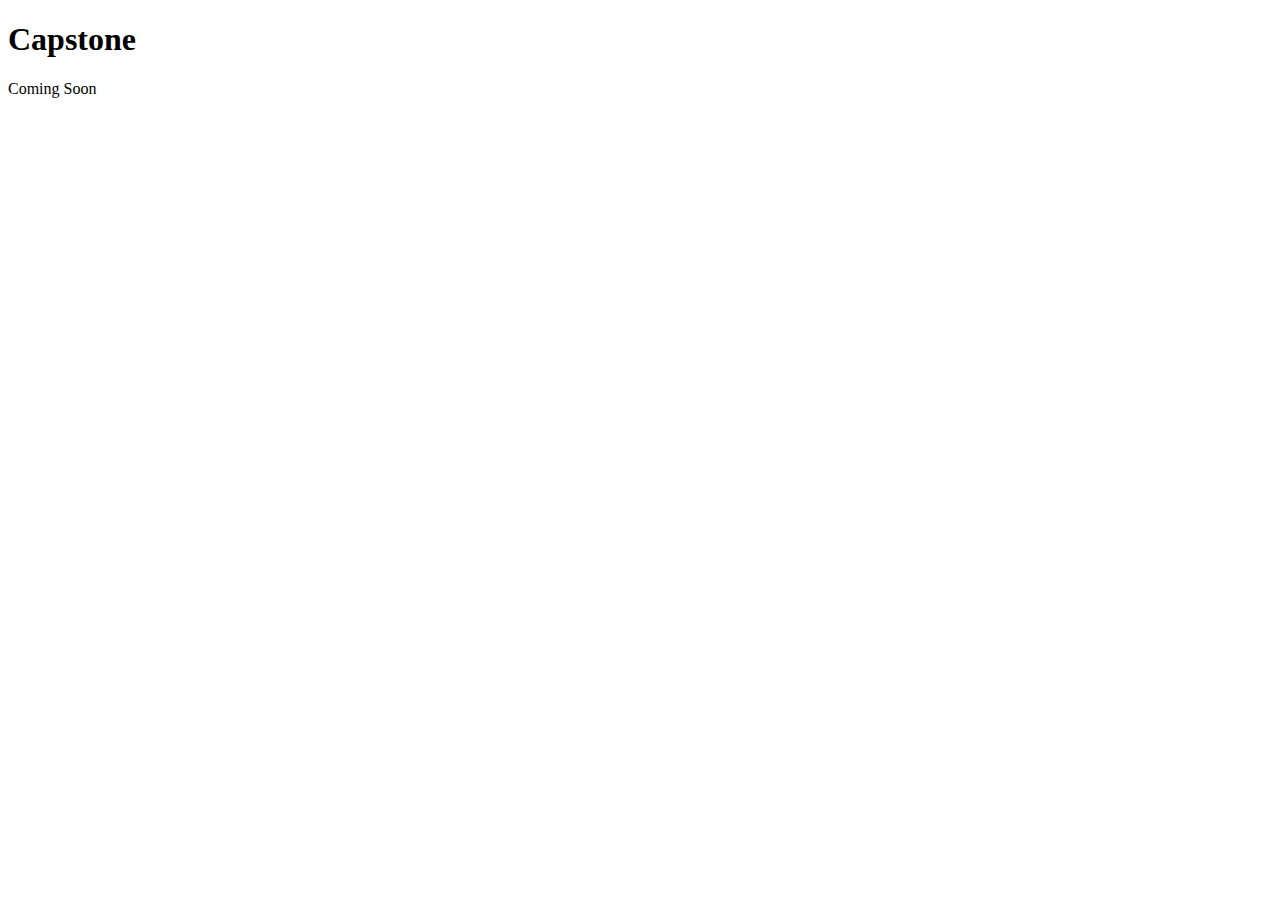
==== Capstone.html @ 706dc01b "add project pages, update home page, update css" ====
<!DOCTYPE html>
<html lang="en">
    <head>
        <meta charset="UTF-8">
        <meta name="viewport" content="width=device-width, initial-scale=1.0">
        <meta name="description" content="This is my portfolio site for Data Analytics">
        <meta name="robots" content="index, follow">
        <meta name="keywords" content="data analytics">
        <link rel="stylesheet" href="C:\Users\tchen\OneDrive\Documents\GitHub\Data-Analytics-Portfolio\css\style.css">
        <title>Data Analytics Portfolio</title>
    </head>

    <body class="projects-body">
        <h1>Capstone</h1>
        <p>Coming Soon</p>
    </body>
</html>
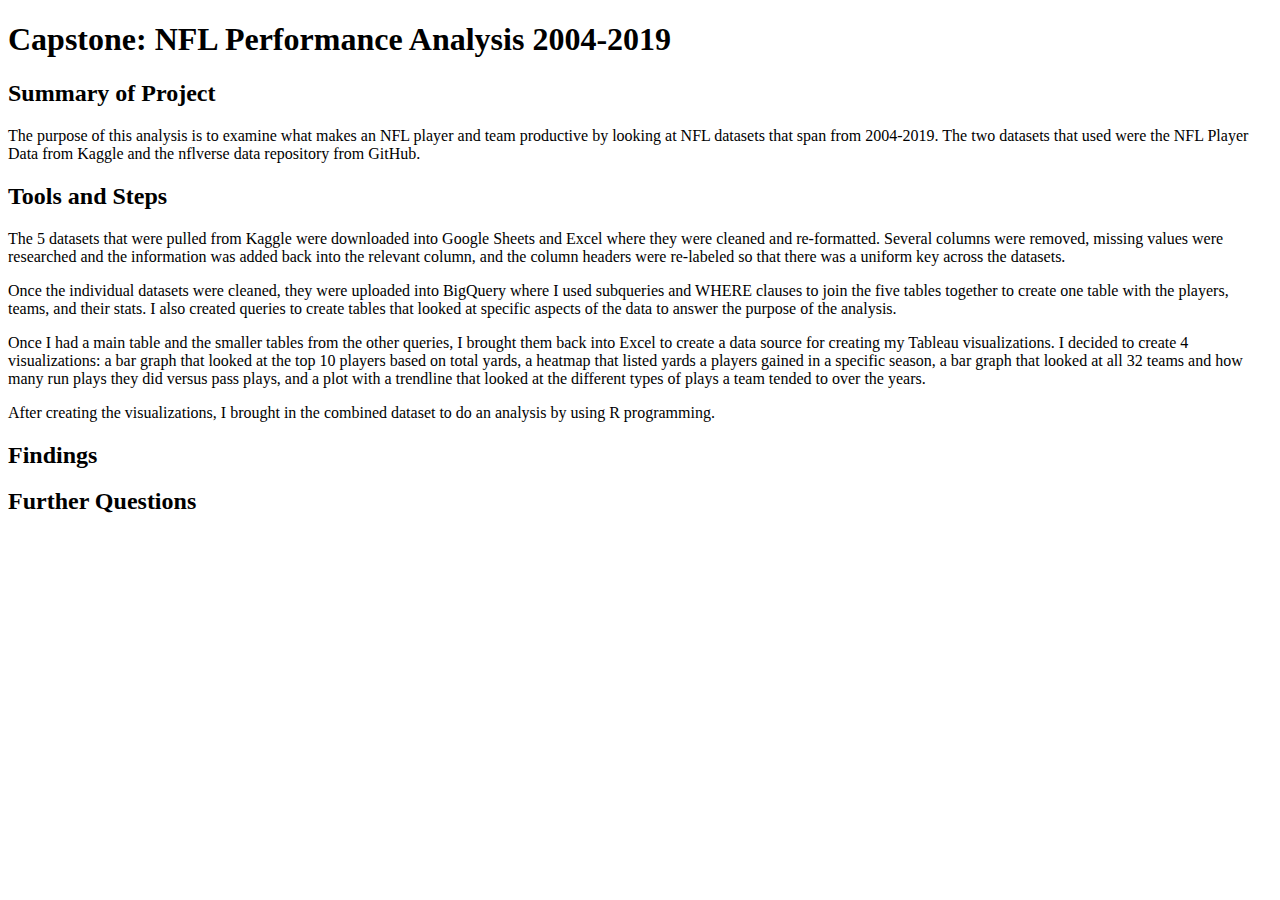
==== commit 725fc6f9: "Added Summary, Steps to Capstone Project" ====
--- a/Capstone.html
+++ b/Capstone.html
@@ -11,7 +11,24 @@
     </head>
 
     <body class="projects-body">
-        <h1>Capstone</h1>
-        <p>Coming Soon</p>
+        <h1>Capstone: NFL Performance Analysis 2004-2019</h1>
+        <section>
+            <h2>Summary of Project</h2>
+            <p>The purpose of this analysis is to examine what makes an NFL player and team productive by looking at NFL datasets that span from 2004-2019. The two datasets that used were the NFL Player Data from Kaggle and the nflverse data repository from GitHub.</p>
+        </section>
+        <section>
+            <h2>Tools and Steps</h2>
+            <p>The 5 datasets that were pulled from Kaggle were downloaded into Google Sheets and Excel where they were cleaned and re-formatted. Several columns were removed, missing values were researched and the information was added back into the relevant column, and the column headers were re-labeled so that there was a uniform key across the datasets.</p>
+            <p>Once the individual datasets were cleaned, they were uploaded into BigQuery where I used subqueries and WHERE clauses to join the five tables together to create one table with the players, teams, and their stats. I also created queries to create tables that looked at specific aspects of the data to answer the purpose of the analysis.</p>
+            <p>Once I had a main table and the smaller tables from the other queries, I brought them back into Excel to create a data source for creating my Tableau visualizations. I decided to create 4 visualizations: a bar graph that looked at the top 10 players based on total yards, a heatmap that listed yards a players gained in a specific season, a bar graph that looked at all 32 teams and how many run plays they did versus pass plays, and a plot with a trendline that looked at the different types of plays a team tended to over the years.</p>
+            <p>After creating the visualizations, I brought in the combined dataset to do an analysis by using R programming.</p>
+        </section>
+        <section>
+            <h2>Findings</h2>
+        </section>
+        <section>
+            <h2>Further Questions</h2>
+        </section>
+
     </body>
 </html>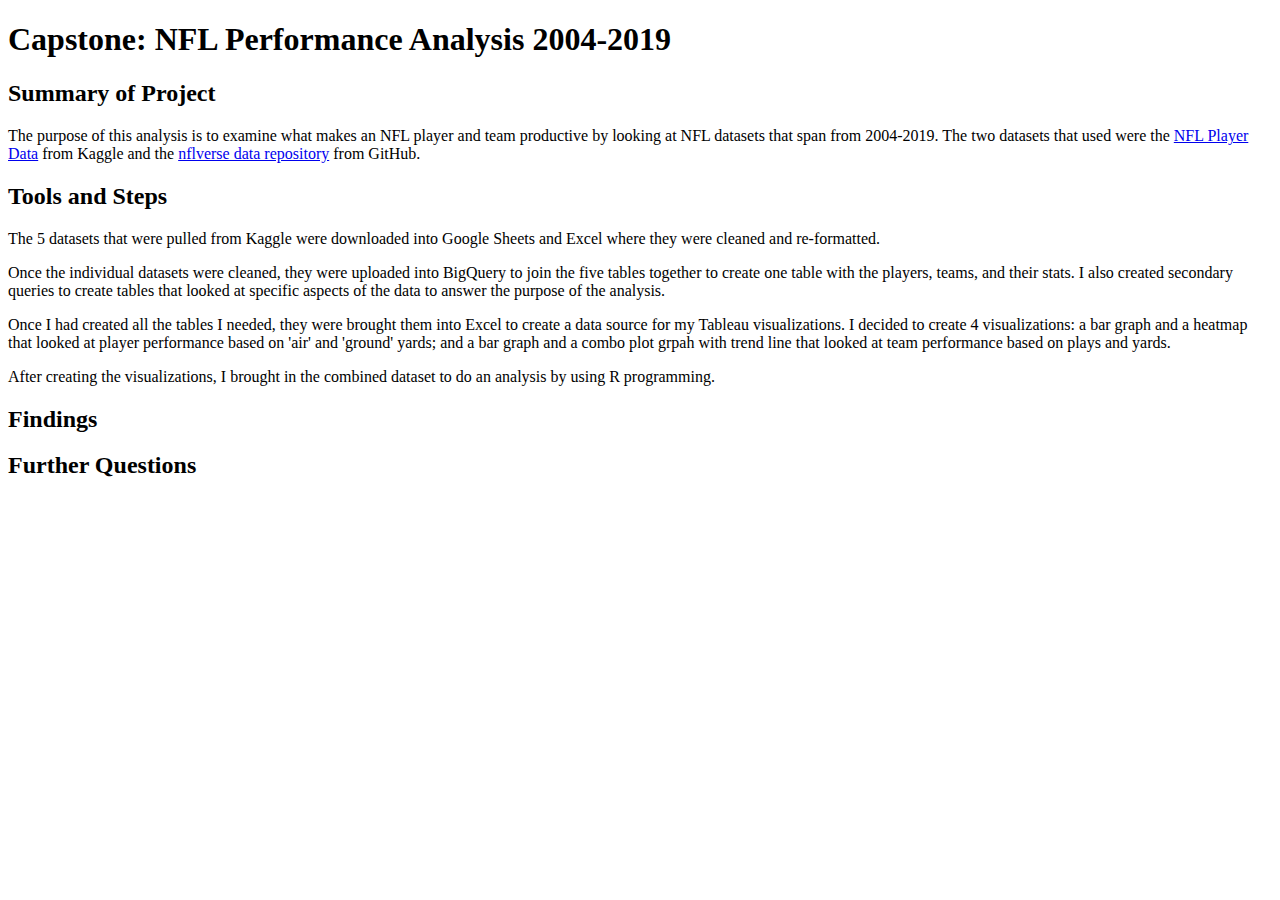
==== commit 440efc01: "Re-phrase Summary" ====
--- a/Capstone.html
+++ b/Capstone.html
@@ -14,13 +14,13 @@
         <h1>Capstone: NFL Performance Analysis 2004-2019</h1>
         <section>
             <h2>Summary of Project</h2>
-            <p>The purpose of this analysis is to examine what makes an NFL player and team productive by looking at NFL datasets that span from 2004-2019. The two datasets that used were the NFL Player Data from Kaggle and the nflverse data repository from GitHub.</p>
+            <p>The purpose of this analysis is to examine what makes an NFL player and team productive by looking at NFL datasets that span from 2004-2019. The two datasets that used were the <a href="https://www.kaggle.com/datasets/toddsteussie/nfl-play-statistics-dataset-2004-to-present">NFL Player Data</a> from Kaggle and the <a href="https://github.com/nflverse/nflverse-data"> nflverse data repository</a> from GitHub.</p>
         </section>
         <section>
             <h2>Tools and Steps</h2>
-            <p>The 5 datasets that were pulled from Kaggle were downloaded into Google Sheets and Excel where they were cleaned and re-formatted. Several columns were removed, missing values were researched and the information was added back into the relevant column, and the column headers were re-labeled so that there was a uniform key across the datasets.</p>
-            <p>Once the individual datasets were cleaned, they were uploaded into BigQuery where I used subqueries and WHERE clauses to join the five tables together to create one table with the players, teams, and their stats. I also created queries to create tables that looked at specific aspects of the data to answer the purpose of the analysis.</p>
-            <p>Once I had a main table and the smaller tables from the other queries, I brought them back into Excel to create a data source for creating my Tableau visualizations. I decided to create 4 visualizations: a bar graph that looked at the top 10 players based on total yards, a heatmap that listed yards a players gained in a specific season, a bar graph that looked at all 32 teams and how many run plays they did versus pass plays, and a plot with a trendline that looked at the different types of plays a team tended to over the years.</p>
+            <p>The 5 datasets that were pulled from Kaggle were downloaded into Google Sheets and Excel where they were cleaned and re-formatted.</p>
+            <p>Once the individual datasets were cleaned, they were uploaded into BigQuery to join the five tables together to create one table with the players, teams, and their stats. I also created secondary queries to create tables that looked at specific aspects of the data to answer the purpose of the analysis.</p>
+            <p>Once I had created all the tables I needed, they were brought them into Excel to create a data source for my Tableau visualizations. I decided to create 4 visualizations: a bar graph and a heatmap that looked at player performance based on 'air' and 'ground' yards; and a bar graph and a combo plot grpah with trend line that looked at team performance based on plays and yards.</p>
             <p>After creating the visualizations, I brought in the combined dataset to do an analysis by using R programming.</p>
         </section>
         <section>
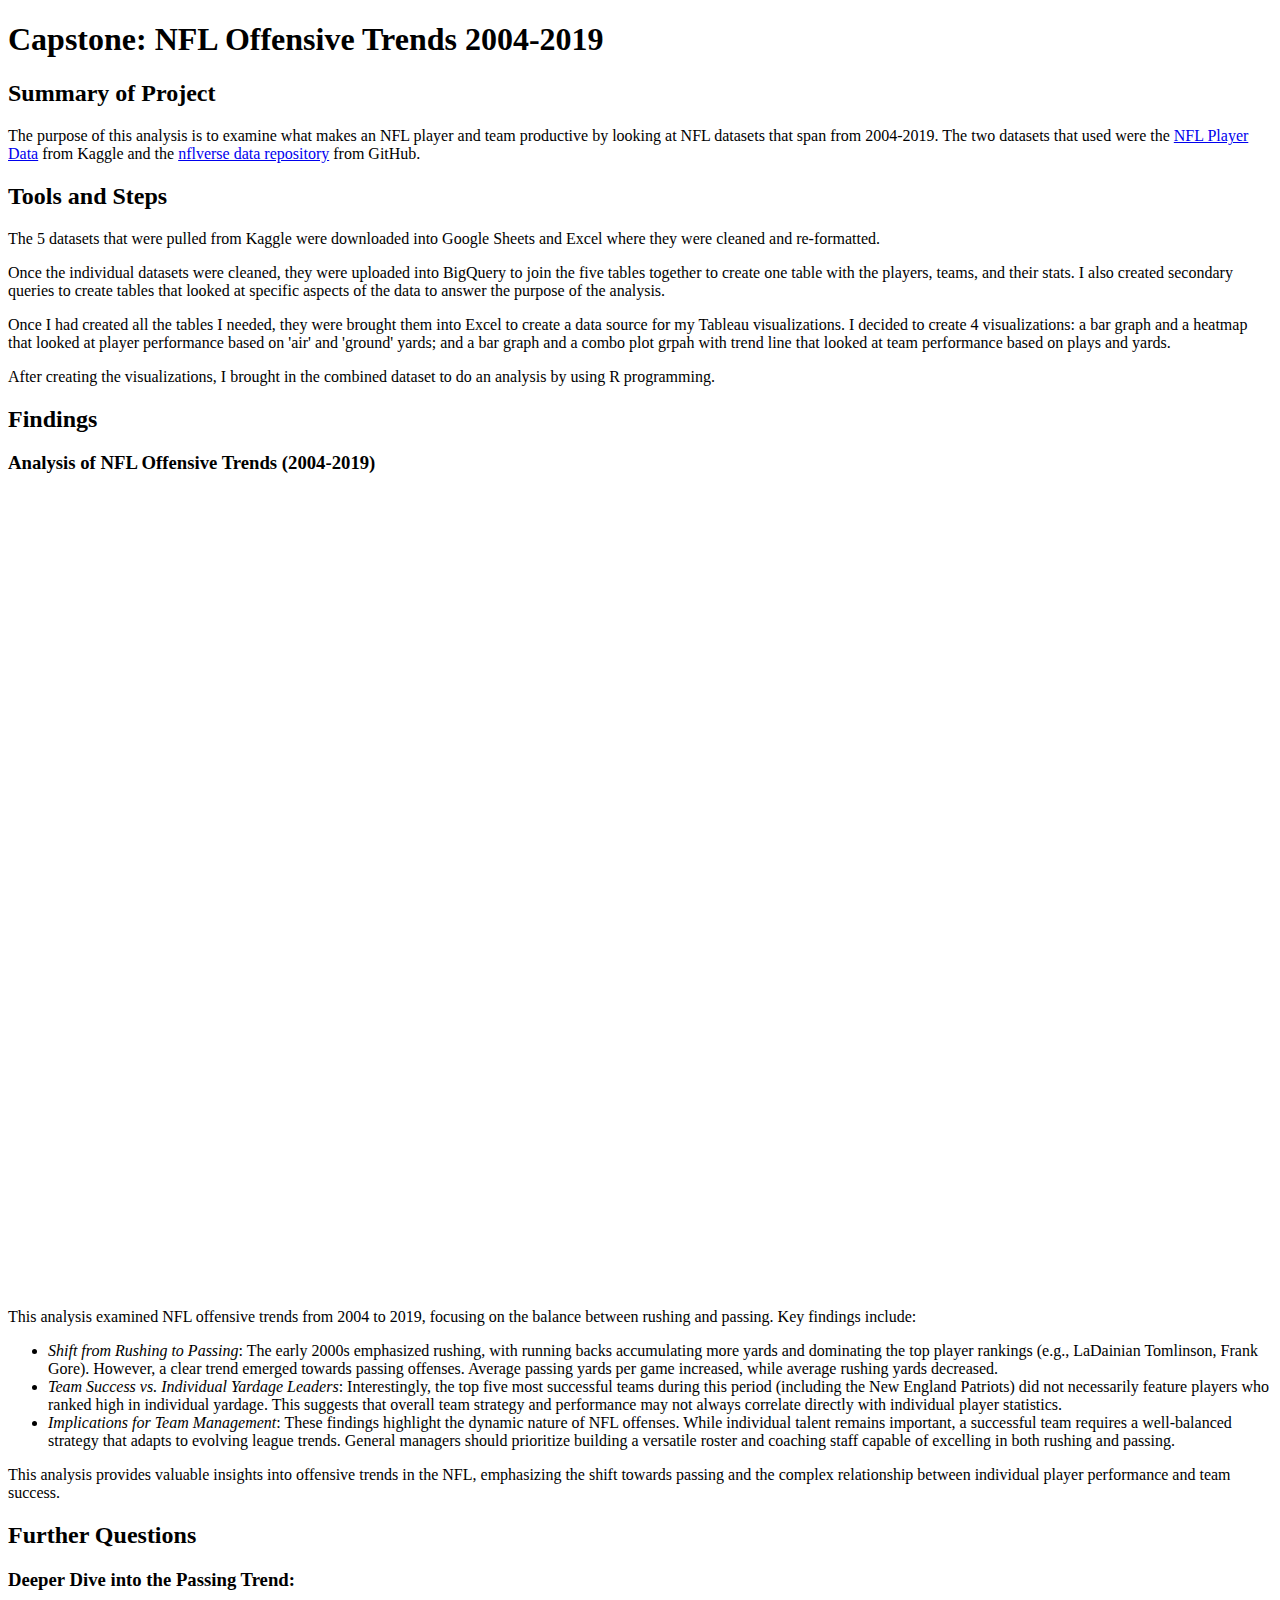
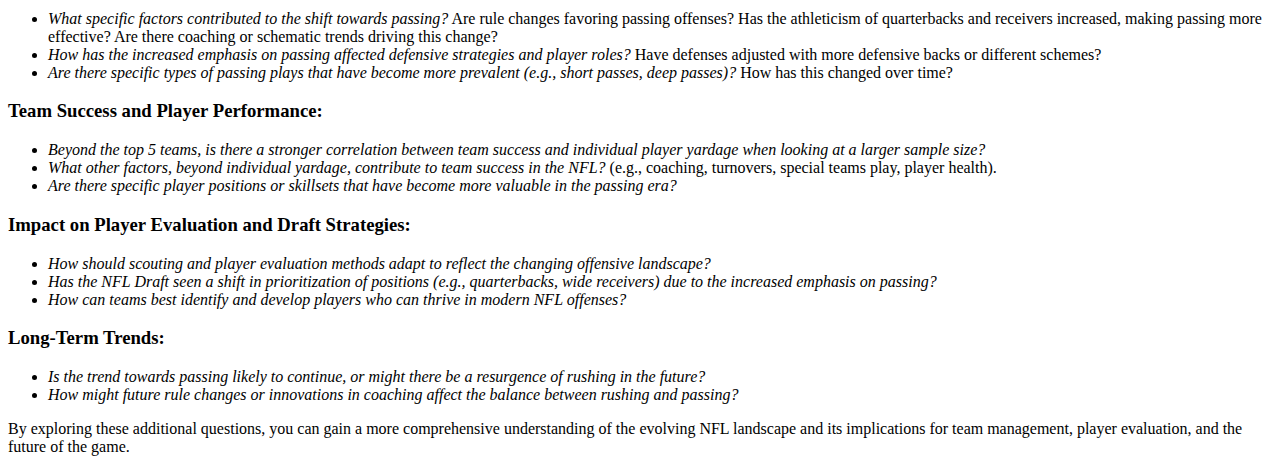
==== commit 97d9bdd0: "Updated style sheet with Tableau styles; added viz to capstone along with findings and further quest" ====
--- a/Capstone.html
+++ b/Capstone.html
@@ -11,7 +11,7 @@
     </head>
 
     <body class="projects-body">
-        <h1>Capstone: NFL Performance Analysis 2004-2019</h1>
+        <h1>Capstone: NFL Offensive Trends 2004-2019</h1>
         <section>
             <h2>Summary of Project</h2>
             <p>The purpose of this analysis is to examine what makes an NFL player and team productive by looking at NFL datasets that span from 2004-2019. The two datasets that used were the <a href="https://www.kaggle.com/datasets/toddsteussie/nfl-play-statistics-dataset-2004-to-present">NFL Player Data</a> from Kaggle and the <a href="https://github.com/nflverse/nflverse-data"> nflverse data repository</a> from GitHub.</p>
@@ -25,9 +25,46 @@
         </section>
         <section>
             <h2>Findings</h2>
+            <section>
+                <h3>Analysis of NFL Offensive Trends (2004-2019)</h3>
+                <div class='tableauPlaceholder' id='viz1732104833002' ><noscript><a href='#'><img alt='NFL Offensive Trends (2004-2019) ' src='https:&#47;&#47;public.tableau.com&#47;static&#47;images&#47;NF&#47;NFLOffensiveTrends2004-2019&#47;NFLOffensiveTrends2004-2019&#47;1_rss.png' style='border: none' /></a></noscript><object class='tableauViz'><param name='host_url' value='https%3A%2F%2Fpublic.tableau.com%2F' /> <param name='embed_code_version' value='3' /> <param name='site_root' value='' /><param name='name' value='NFLOffensiveTrends2004-2019&#47;NFLOffensiveTrends2004-2019' /><param name='tabs' value='no' /><param name='toolbar' value='yes' /><param name='static_image' value='https:&#47;&#47;public.tableau.com&#47;static&#47;images&#47;NF&#47;NFLOffensiveTrends2004-2019&#47;NFLOffensiveTrends2004-2019&#47;1.png' /> <param name='animate_transition' value='yes' /><param name='display_static_image' value='yes' /><param name='display_spinner' value='yes' /><param name='display_overlay' value='yes' /><param name='display_count' value='yes' /><param name='language' value='en-US' /></object></div>                <script type='text/javascript'>                    var divElement = document.getElementById('viz1732104833002');                    var vizElement = divElement.getElementsByTagName('object')[0];                    if ( divElement.offsetWidth > 800 ) { vizElement.style.width='1366px';vizElement.style.height='795px';} else if ( divElement.offsetWidth > 500 ) { vizElement.style.width='1366px';vizElement.style.height='795px';} else { vizElement.style.width='100%';vizElement.style.height='1877px';}                     var scriptElement = document.createElement('script');                    scriptElement.src = 'https://public.tableau.com/javascripts/api/viz_v1.js';                    vizElement.parentNode.insertBefore(scriptElement, vizElement);                </script>
+                <p>This analysis examined NFL offensive trends from 2004 to 2019, focusing on the balance between rushing and passing. Key findings include:</p>
+                <ul>
+                    <li><em>Shift from Rushing to Passing</em>:  The early 2000s emphasized rushing, with running backs accumulating more yards and dominating the top player rankings (e.g., LaDainian Tomlinson, Frank Gore). However, a clear trend emerged towards passing offenses.  Average passing yards per game increased, while average rushing yards decreased.</li>
+                    <li><em>Team Success vs. Individual Yardage Leaders</em>: Interestingly, the top five most successful teams during this period (including the New England Patriots) did not necessarily feature players who ranked high in individual yardage. This suggests that overall team strategy and performance may not always correlate directly with individual player statistics.</li>
+                    <li><em>Implications for Team Management</em>:  These findings highlight the dynamic nature of NFL offenses.  While individual talent remains important, a successful team requires a well-balanced strategy that adapts to evolving league trends.  General managers should prioritize building a versatile roster and coaching staff capable of excelling in both rushing and passing.</li>
+                </ul>
+                <p>This analysis provides valuable insights into offensive trends in the NFL, emphasizing the shift towards passing and the complex relationship between individual player performance and team success.</p>
+            </section>
         </section>
         <section>
             <h2>Further Questions</h2>
+            <section>
+                <h3>Deeper Dive into the Passing Trend:</h3>
+                <ul>
+                    <li><em>What specific factors contributed to the shift towards passing?</em> Are rule changes favoring passing offenses? Has the athleticism of quarterbacks and receivers increased, making passing more effective? Are there coaching or schematic trends driving this change?</li>
+                    <li><em>How has the increased emphasis on passing affected defensive strategies and player roles?</em> Have defenses adjusted with more defensive backs or different schemes?</li>
+                    <li><em>Are there specific types of passing plays that have become more prevalent (e.g., short passes, deep passes)?</em> How has this changed over time?</li>
+                </ul>
+                <h3>Team Success and Player Performance:</h3>
+                <ul>
+                    <li><em>Beyond the top 5 teams, is there a stronger correlation between team success and individual player yardage when looking at a larger sample size?</em></li>
+                    <li><em>What other factors, beyond individual yardage, contribute to team success in the NFL?</em> (e.g., coaching, turnovers, special teams play, player health).</li>
+                    <li><em>Are there specific player positions or skillsets that have become more valuable in the passing era?</em></li>
+                </ul>
+                <h3>Impact on Player Evaluation and Draft Strategies:</h3>
+                <ul>
+                    <li><em>How should scouting and player evaluation methods adapt to reflect the changing offensive landscape?</em></li>
+                    <li><em>Has the NFL Draft seen a shift in prioritization of positions (e.g., quarterbacks, wide receivers) due to the increased emphasis on passing?</em></li>
+                    <li><em>How can teams best identify and develop players who can thrive in modern NFL offenses?</em></li>
+                </ul>
+                <h3>Long-Term Trends:</h3>
+                <ul>
+                    <li><em>Is the trend towards passing likely to continue, or might there be a resurgence of rushing in the future?</em></li>
+                    <li><em>How might future rule changes or innovations in coaching affect the balance between rushing and passing?</em></li>
+                </ul>
+                <p>By exploring these additional questions, you can gain a more comprehensive understanding of the evolving NFL landscape and its implications for team management, player evaluation, and the future of the game.</p>
+            </section>
         </section>
 
     </body>
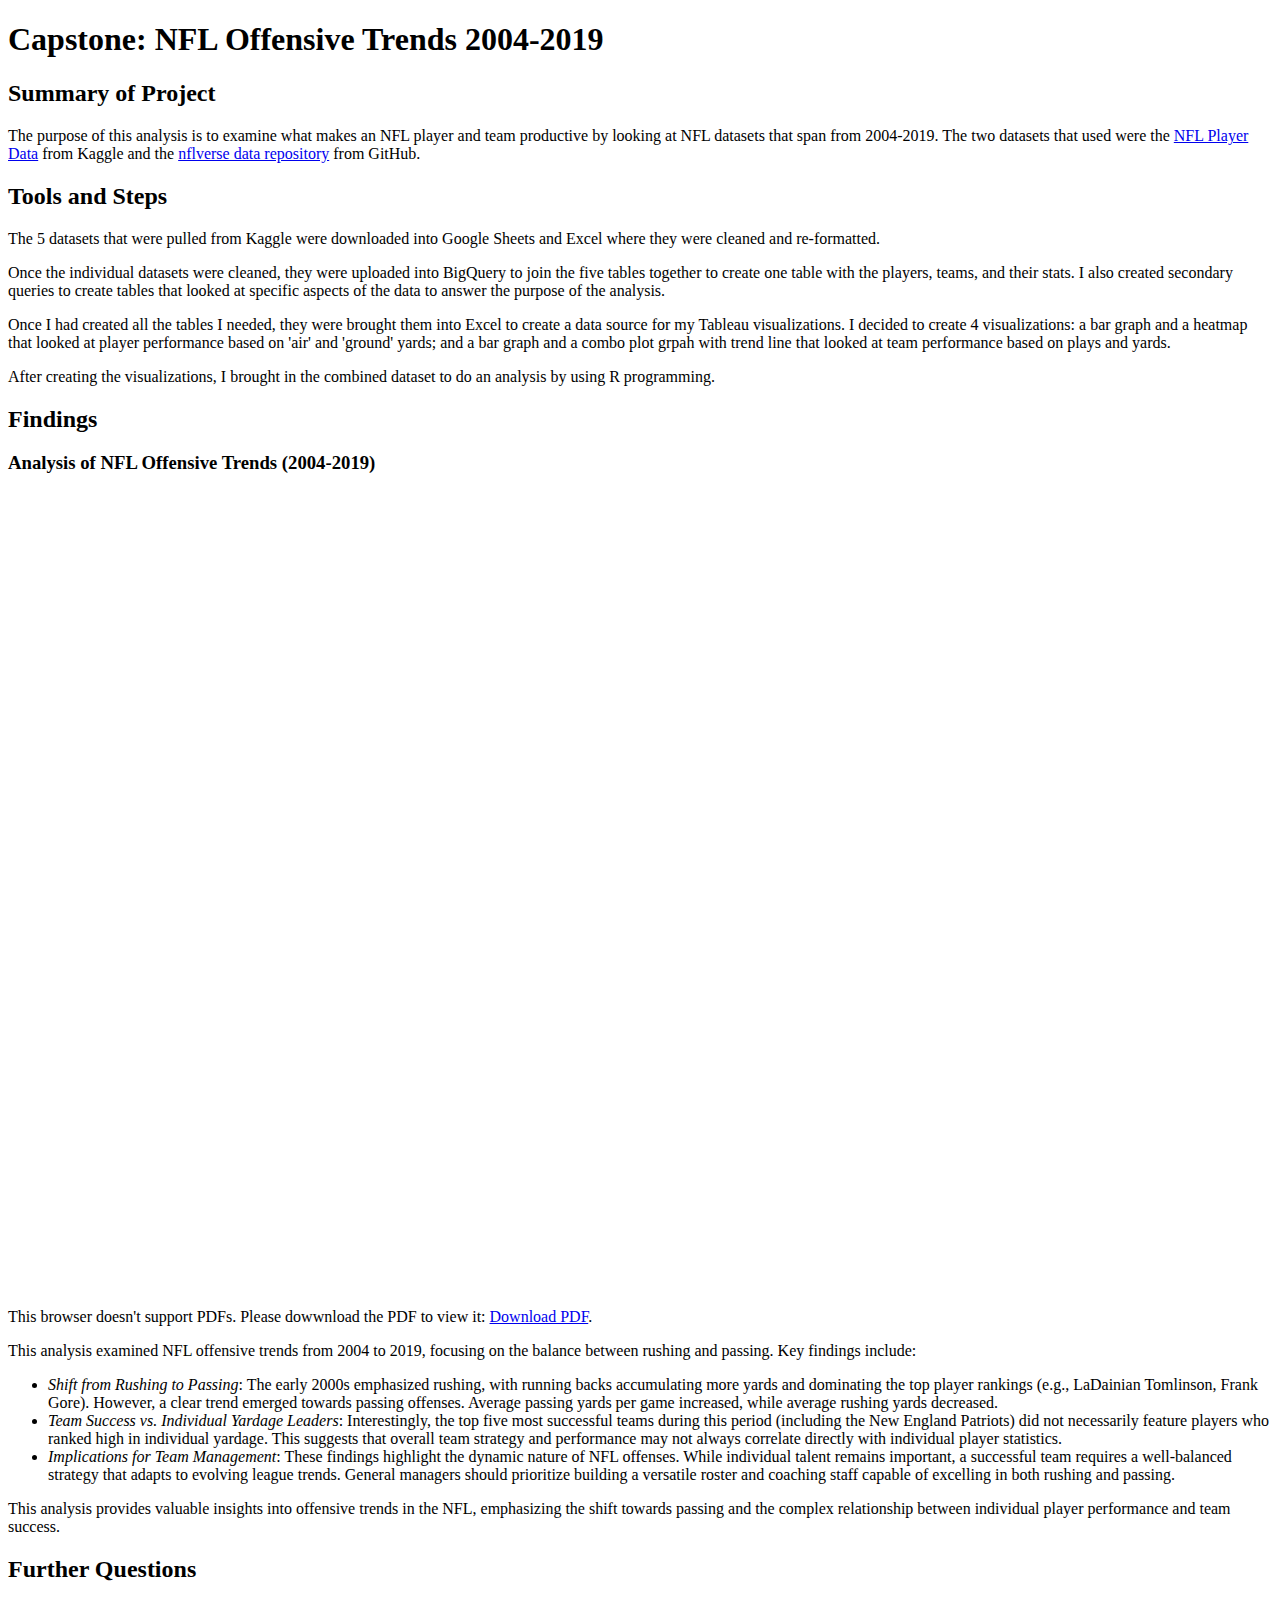
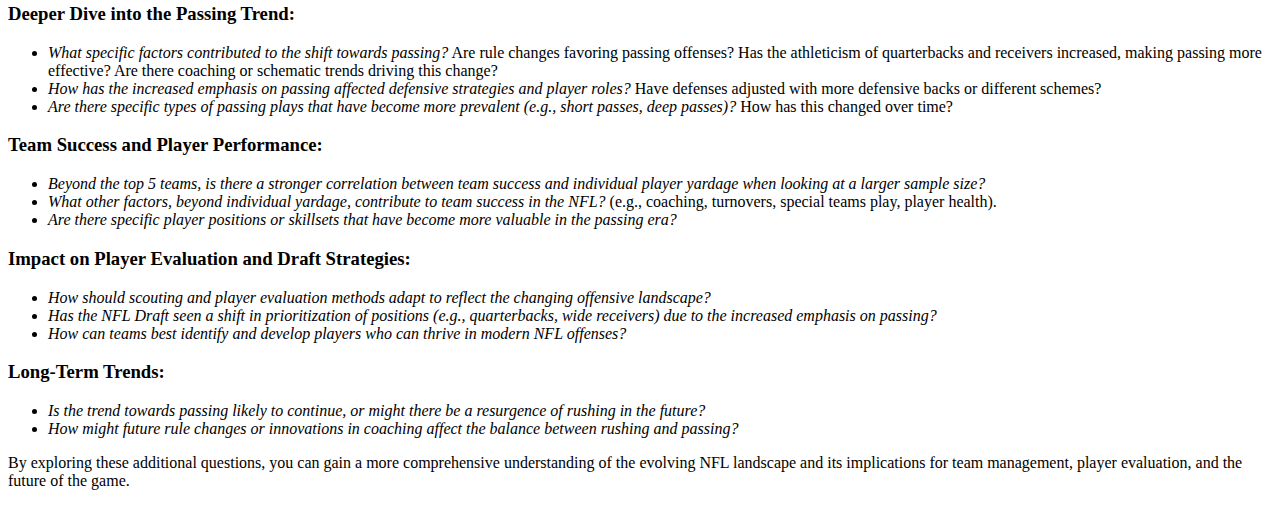
==== commit 6f062bed: "Added Viz pdf to docs folder; added PDf to Capstone page" ====
--- a/Capstone.html
+++ b/Capstone.html
@@ -27,7 +27,35 @@
             <h2>Findings</h2>
             <section>
                 <h3>Analysis of NFL Offensive Trends (2004-2019)</h3>
-                <div class='tableauPlaceholder' id='viz1732104833002' ><noscript><a href='#'><img alt='NFL Offensive Trends (2004-2019) ' src='https:&#47;&#47;public.tableau.com&#47;static&#47;images&#47;NF&#47;NFLOffensiveTrends2004-2019&#47;NFLOffensiveTrends2004-2019&#47;1_rss.png' style='border: none' /></a></noscript><object class='tableauViz'><param name='host_url' value='https%3A%2F%2Fpublic.tableau.com%2F' /> <param name='embed_code_version' value='3' /> <param name='site_root' value='' /><param name='name' value='NFLOffensiveTrends2004-2019&#47;NFLOffensiveTrends2004-2019' /><param name='tabs' value='no' /><param name='toolbar' value='yes' /><param name='static_image' value='https:&#47;&#47;public.tableau.com&#47;static&#47;images&#47;NF&#47;NFLOffensiveTrends2004-2019&#47;NFLOffensiveTrends2004-2019&#47;1.png' /> <param name='animate_transition' value='yes' /><param name='display_static_image' value='yes' /><param name='display_spinner' value='yes' /><param name='display_overlay' value='yes' /><param name='display_count' value='yes' /><param name='language' value='en-US' /></object></div>                <script type='text/javascript'>                    var divElement = document.getElementById('viz1732104833002');                    var vizElement = divElement.getElementsByTagName('object')[0];                    if ( divElement.offsetWidth > 800 ) { vizElement.style.width='1366px';vizElement.style.height='795px';} else if ( divElement.offsetWidth > 500 ) { vizElement.style.width='1366px';vizElement.style.height='795px';} else { vizElement.style.width='100%';vizElement.style.height='1877px';}                     var scriptElement = document.createElement('script');                    scriptElement.src = 'https://public.tableau.com/javascripts/api/viz_v1.js';                    vizElement.parentNode.insertBefore(scriptElement, vizElement);                </script>
+                <div class='tableauPlaceholder' id='viz1732104833002' >
+                    <noscript><a href='#'><img alt='NFL Offensive Trends (2004-2019) ' src='https:&#47;&#47;public.tableau.com&#47;static&#47;images&#47;NF&#47;NFLOffensiveTrends2004-2019&#47;NFLOffensiveTrends2004-2019&#47;1_rss.png' style='border: none' /></a></noscript>
+                    <object class='tableauViz'>
+                    <param name='host_url' value='https%3A%2F%2Fpublic.tableau.com%2F' /> 
+                    <param name='embed_code_version' value='3' /> <param name='site_root' value='' />
+                    <param name='name' value='NFLOffensiveTrends2004-2019&#47;NFLOffensiveTrends2004-2019' />
+                    <param name='tabs' value='no' />
+                    <param name='toolbar' value='yes' />
+                    <param name='static_image' value='https:&#47;&#47;public.tableau.com&#47;static&#47;images&#47;NF&#47;NFLOffensiveTrends2004-2019&#47;NFLOffensiveTrends2004-2019&#47;1.png' /> 
+                    <param name='animate_transition' value='yes' />
+                    <param name='display_static_image' value='yes' />
+                    <param name='display_spinner' value='yes' />
+                    <param name='display_overlay' value='yes' />
+                    <param name='display_count' value='yes' />
+                    <param name='language' value='en-US' /></object>
+                </div>                
+                <script type='text/javascript'>                    
+                    var divElement = document.getElementById('viz1732104833002');                    
+                    var vizElement = divElement.getElementsByTagName('object')[0];                    
+                    if ( divElement.offsetWidth > 800 ) { vizElement.style.width='1366px';vizElement.style.height='795px';
+                        } else if ( divElement.offsetWidth > 500 ) { vizElement.style.width='1366px';vizElement.style.height='795px';
+                        } else { vizElement.style.width='100%';vizElement.style.height='1877px';}                     
+                    var scriptElement = document.createElement('script');                    
+                    scriptElement.src = 'https://public.tableau.com/javascripts/api/viz_v1.js';                    
+                    vizElement.parentNode.insertBefore(scriptElement, vizElement);                
+                </script>
+                <object data="docs/Games_Won_By_Season_SeasonType.pdf" type="application/pdf" width="100%" height="800px">
+                    <p>This browser doesn't support PDFs. Please dowwnload the PDF to view it: <a href="docs/Games_Won_By_Season_SeasonType.pdf">Download PDF</a>.</p>
+                </object>
                 <p>This analysis examined NFL offensive trends from 2004 to 2019, focusing on the balance between rushing and passing. Key findings include:</p>
                 <ul>
                     <li><em>Shift from Rushing to Passing</em>:  The early 2000s emphasized rushing, with running backs accumulating more yards and dominating the top player rankings (e.g., LaDainian Tomlinson, Frank Gore). However, a clear trend emerged towards passing offenses.  Average passing yards per game increased, while average rushing yards decreased.</li>
